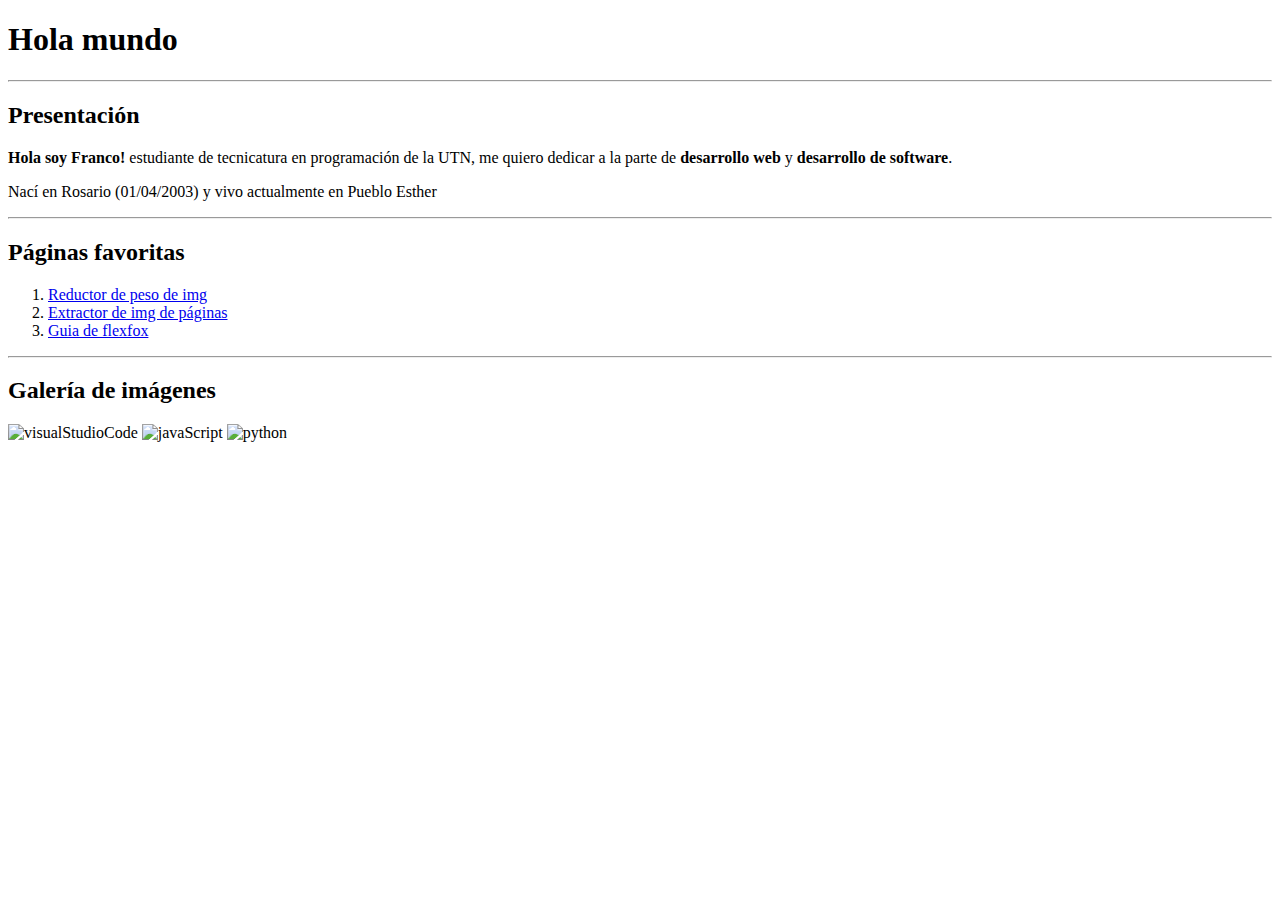
==== U02P01/index.html @ 1349017c "agregado target _blank" ====
<!DOCTYPE html>
<html lang="en">
  <head>
    <meta charset="UTF-8" />
    <meta name="viewport" content="width=device-width, initial-scale=1.0" />
    <title>Primera Web es LC2</title>
  </head>
  <body>
    <h1>Hola mundo</h1>
    <hr />
    <h2>Presentación</h2>
    <p>
      <b>Hola soy Franco!</b> estudiante de tecnicatura en programación de la
      UTN, me quiero dedicar a la parte de <b>desarrollo web</b> y
      <b>desarrollo de software</b>.
    </p>
    <p>Nací en Rosario (01/04/2003) y vivo actualmente en Pueblo Esther</p>
    <hr />
    <h2>Páginas favoritas</h2>
    <ol>
      <li>
        <a href="https://squoosh.app" target="_blank"
          >Reductor de peso de img</a>
      </li>
      <li>
        <a href="https://extract.pics" target="_blank"
          >Extractor de img de páginas</a>
      </li>
      <li>
        <a
          href="https://css-tricks.com/snippets/css/a-guide-to-flexbox/"
          target="_blank"
          >Guia de flexfox</a>
      </li>
    </ol>
    <hr />
    <h2>Galería de imágenes</h2>
    <img src="../img/vsc.jpg" alt="visualStudioCode" title="visualStudioCode" />
    <img src="../img/js.png" alt="javaScript" title="javaScript" />
    <img src="../img/py.jpg" alt="python" title="python" />
  </body>
</html>
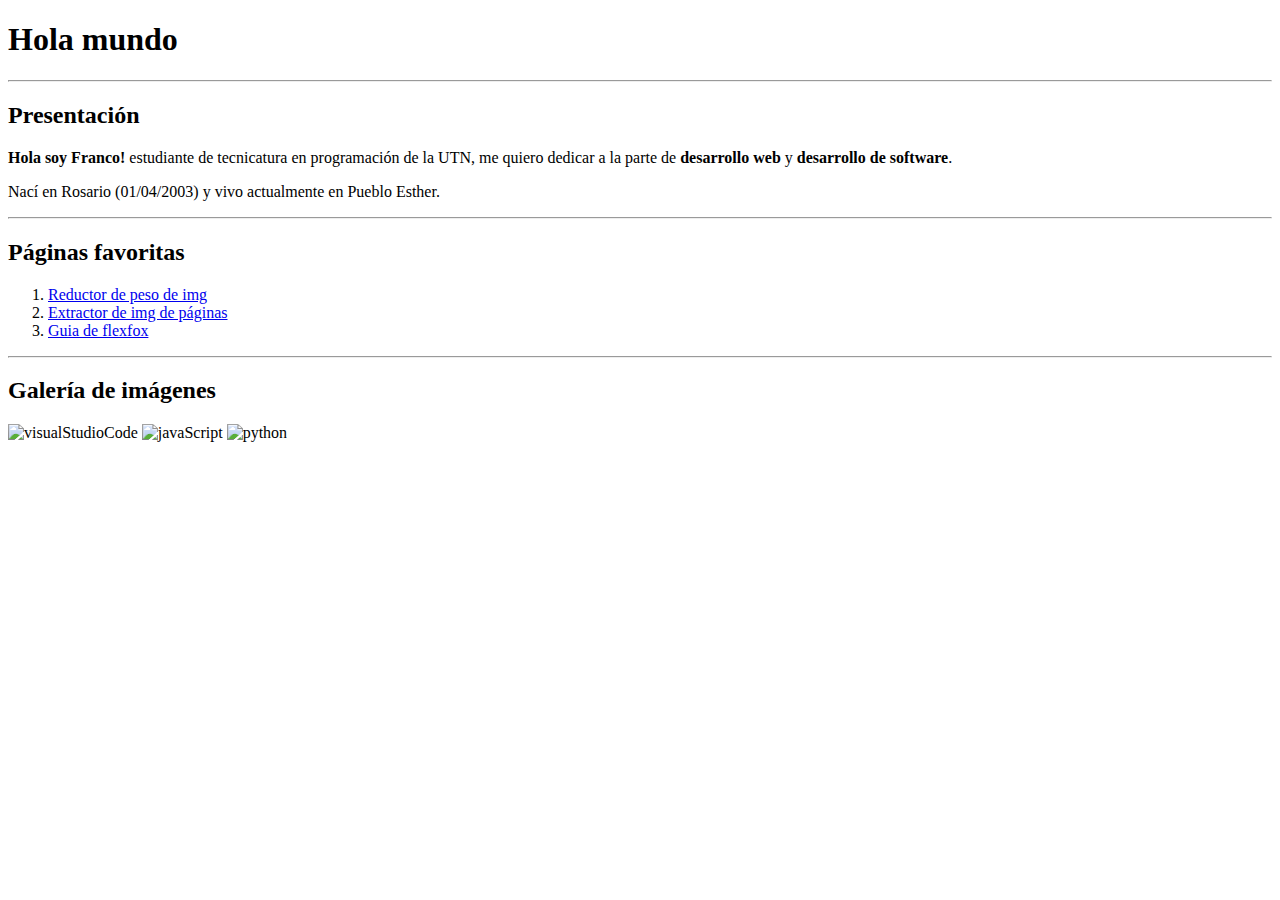
==== commit dc1e5b26: "login agregado" ====
--- a/U02P01/index.html
+++ b/U02P01/index.html
@@ -14,7 +14,7 @@
       UTN, me quiero dedicar a la parte de <b>desarrollo web</b> y
       <b>desarrollo de software</b>.
     </p>
-    <p>Nací en Rosario (01/04/2003) y vivo actualmente en Pueblo Esther</p>
+    <p>Nací en Rosario (01/04/2003) y vivo actualmente en Pueblo Esther.</p>
     <hr />
     <h2>Páginas favoritas</h2>
     <ol>
